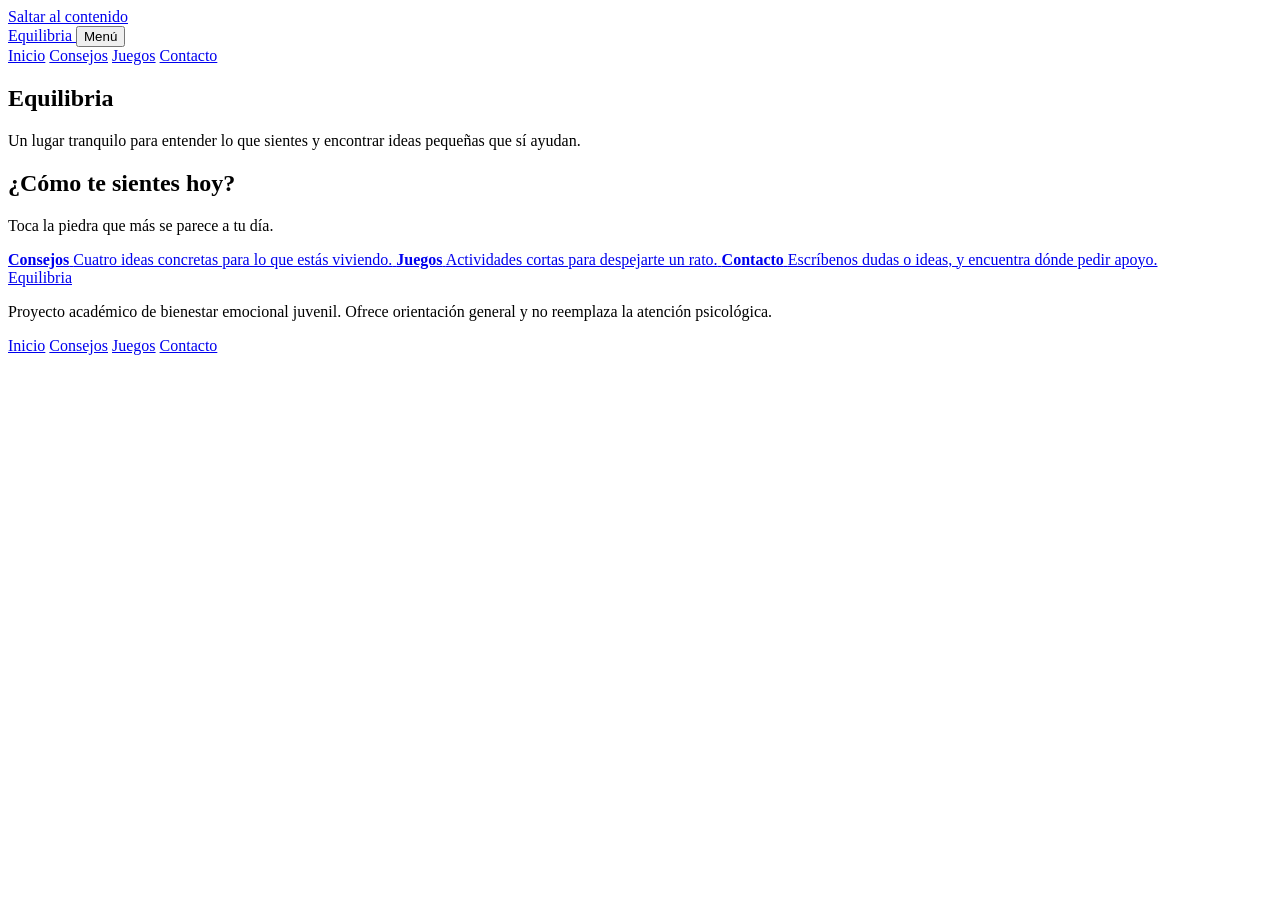
==== index.html @ faf2c00e "Add files via upload" ====
<!DOCTYPE html>
<html lang="es">
<head>
  <meta charset="utf-8">
  <meta name="viewport" content="width=device-width, initial-scale=1">
  <meta name="description" content="Equilibria: un espacio juvenil de bienestar emocional">
  <title>Equilibria | Tu espacio de bienestar emocional</title>
  <link rel="preconnect" href="https://fonts.googleapis.com">
  <link rel="preconnect" href="https://fonts.gstatic.com" crossorigin>
  <link href="https://fonts.googleapis.com/css2?family=Figtree:ital,wght@0,400;0,600;0,700;1,400&family=Unbounded:wght@500;600;700&display=swap" rel="stylesheet">
  <link rel="stylesheet" href="css/estilos.css">
</head>
<body>
  <a class="saltars" href="#contenido">Saltar al contenido</a>

  <header class="cabecera">
    <nav class="nav contenedor" aria-label="Navegación principal">
      <a class="marca" href="index.html">
        <span class="marca-pila" aria-hidden="true"><i></i><i></i><i></i></span>
        Equilibria
      </a>
      <button class="menu-boton" id="boton-menu" type="button" aria-expanded="false" aria-controls="enlaces-nav">Menú</button>
      <div class="nav-enlaces" id="enlaces-nav">
        <a href="index.html">Inicio</a>
        <a href="consejos.html">Consejos</a>
        <a href="juegos.html">Juegos</a>
        <a href="contacto.html">Contacto</a>
      </div>
    </nav>
  </header>

  <main id="contenido">
    <!-- PORTADA: texto a la izquierda, pila de piedras a la derecha.
         Las piedras (una por situación) las crea principal.js con los datos de datos.js -->
    <section class="portada contenedor" id="explorar">
      <div class="portada-texto">
        <h1 class="titulo-marca">Equilibria</h1>
        <p class="portada-lema">Un lugar tranquilo para entender lo que sientes y encontrar ideas pequeñas que sí ayudan.</p>

        <h2 class="pregunta" id="pregunta">¿Cómo te sientes hoy?</h2>
        <p class="pregunta-ayuda">Toca la piedra que más se parece a tu día.</p>

        <div class="aviso-seleccion" id="acceso-rapido" hidden>
          <p>La última vez elegiste <strong data-tema-actual></strong>.</p>
          <a class="boton chico" data-enlace-consejos href="consejos.html">Ver mis consejos</a>
        </div>
      </div>

      <div class="pila" id="opciones-tema" role="group" aria-labelledby="pregunta"></div>
    </section>

    <!-- ACCESOS a las demás secciones -->
    <nav class="accesos contenedor" aria-label="Explorar Equilibria">
      <a class="acceso tema-azul" href="consejos.html">
        <span class="acceso-guijarro" aria-hidden="true"></span>
        <strong>Consejos</strong>
        <span>Cuatro ideas concretas para lo que estás viviendo.</span>
      </a>
      <a class="acceso tema-amarillo" href="juegos.html">
        <span class="acceso-guijarro" aria-hidden="true"></span>
        <strong>Juegos</strong>
        <span>Actividades cortas para despejarte un rato.</span>
      </a>
      <a class="acceso tema-violeta" href="contacto.html">
        <span class="acceso-guijarro" aria-hidden="true"></span>
        <strong>Contacto</strong>
        <span>Escríbenos dudas o ideas, y encuentra dónde pedir apoyo.</span>
      </a>
    </nav>
  </main>

  <footer class="pie">
    <div class="contenedor pie-contenido">
      <div>
        <a class="marca" href="index.html">
          <span class="marca-pila" aria-hidden="true"><i></i><i></i><i></i></span>
          Equilibria
        </a>
        <p>Proyecto académico de bienestar emocional juvenil. Ofrece orientación general y no reemplaza la atención psicológica.</p>
      </div>
      <nav class="pie-enlaces" aria-label="Enlaces del pie">
        <a href="index.html">Inicio</a>
        <a href="consejos.html">Consejos</a>
        <a href="juegos.html">Juegos</a>
        <a href="contacto.html">Contacto</a>
      </nav>
    </div>
  </footer>

  <script src="js/equilibria.js"></script>
</body>
</html>
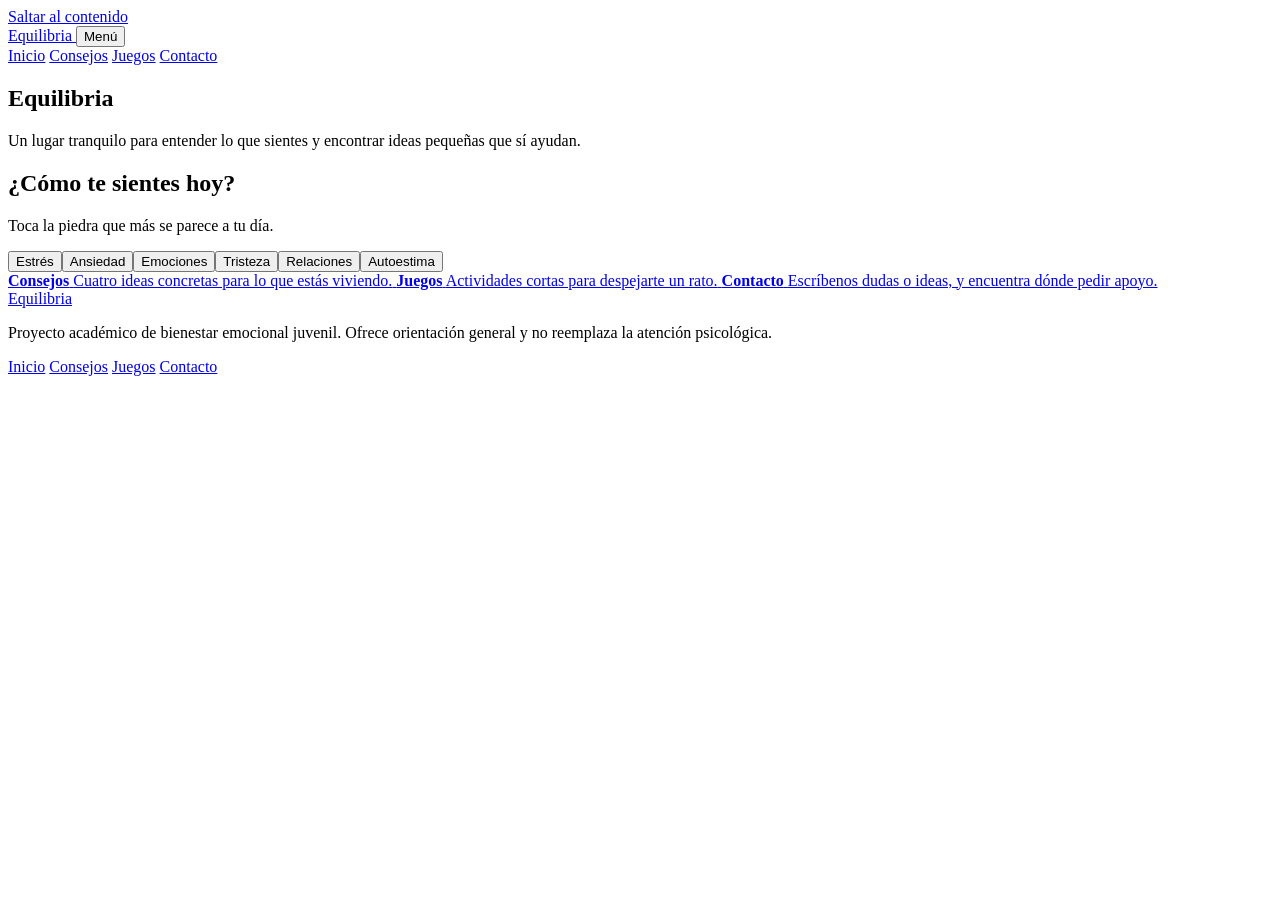
==== commit 68249d9f: "Update index.html" ====
--- a/index.html
+++ b/index.html
@@ -30,8 +30,7 @@
   </header>
 
   <main id="contenido">
-    <!-- PORTADA: texto a la izquierda, pila de piedras a la derecha.
-         Las piedras (una por situación) las crea principal.js con los datos de datos.js -->
+
     <section class="portada contenedor" id="explorar">
       <div class="portada-texto">
         <h1 class="titulo-marca">Equilibria</h1>
@@ -49,7 +48,7 @@
       <div class="pila" id="opciones-tema" role="group" aria-labelledby="pregunta"></div>
     </section>
 
-    <!-- ACCESOS a las demás secciones -->
+
     <nav class="accesos contenedor" aria-label="Explorar Equilibria">
       <a class="acceso tema-azul" href="consejos.html">
         <span class="acceso-guijarro" aria-hidden="true"></span>
